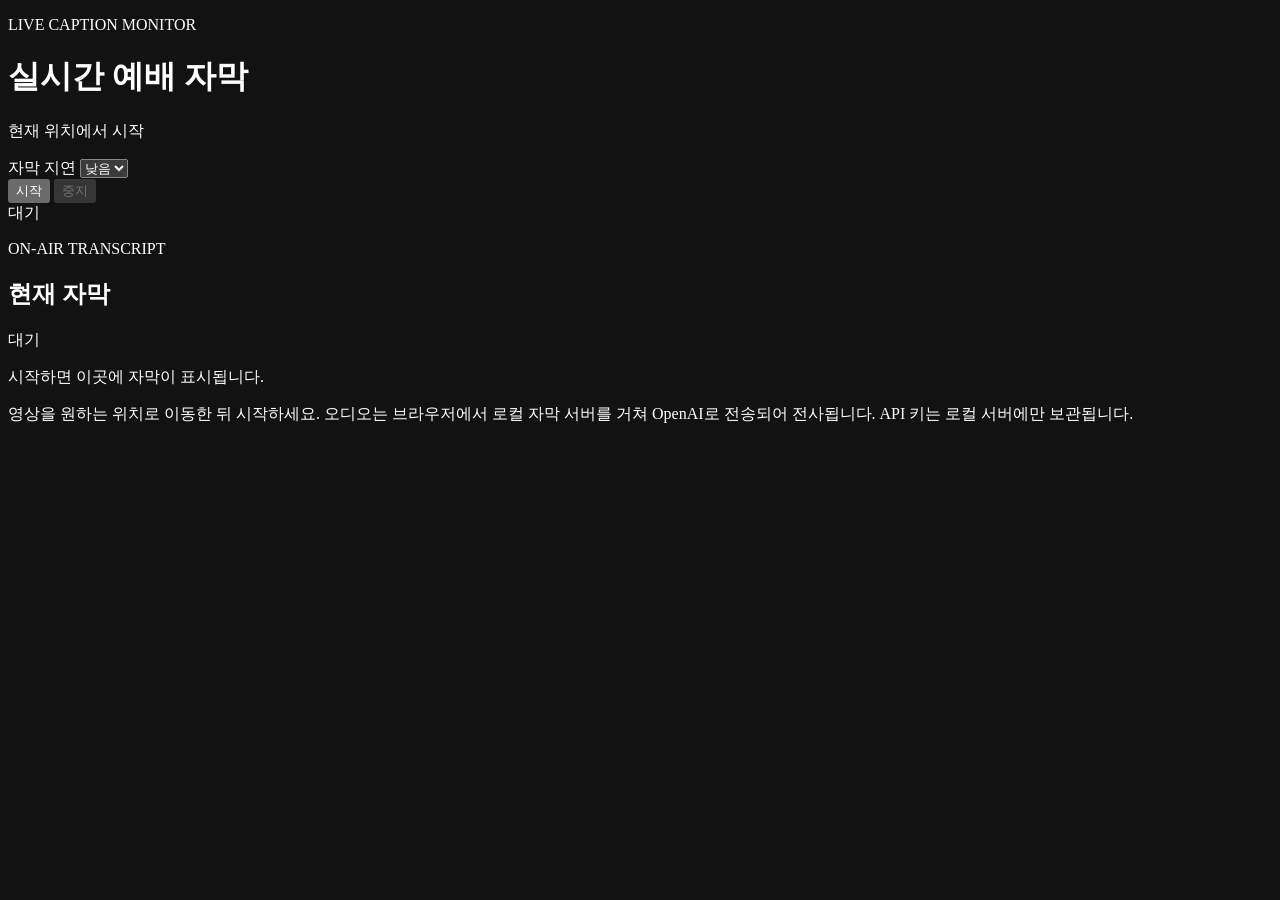
==== src/ChurchSubtitle.Web/wwwroot/index.html @ ca1ed2d1 "Initial OpenAI church subtitle PoC" ====
<!doctype html>
<html lang="ko">
<head>
  <meta charset="utf-8">
  <meta name="viewport" content="width=device-width, initial-scale=1">
  <meta name="color-scheme" content="dark">
  <title>실시간 예배 자막</title>
  <link rel="stylesheet" href="/styles.css">
  <script src="/app.js" type="module"></script>
</head>
<body>
  <main class="broadcast-shell">
    <header class="masthead">
      <div>
        <p class="eyebrow">LIVE CAPTION MONITOR</p>
        <h1>실시간 예배 자막</h1>
      </div>
      <p class="source-time">현재 위치에서 시작</p>
    </header>

    <section class="video-panel" aria-label="원본 예배 영상">
      <div class="video-frame">
        <div id="player"></div>
      </div>
    </section>

    <section class="control-bar" aria-label="자막 테스트 제어">
      <div class="field-group">
        <label for="delay">자막 지연</label>
        <select id="delay" name="delay">
          <option value="low" selected>낮음</option>
          <option value="medium">보통</option>
        </select>
      </div>

      <div class="button-group">
        <button id="start-button" class="button button-primary" type="button">시작</button>
        <button id="stop-button" class="button button-secondary" type="button" disabled>중지</button>
      </div>

      <div id="status-badge" class="status-badge" data-state="idle" role="status" aria-live="polite">
        <span class="status-dot" aria-hidden="true"></span>
        <span id="status-text">대기</span>
      </div>
    </section>

    <section class="caption-stage" aria-labelledby="caption-heading">
      <div class="caption-stage-header">
        <div>
          <p class="eyebrow">ON-AIR TRANSCRIPT</p>
          <h2 id="caption-heading">현재 자막</h2>
        </div>
        <span id="live-indicator" class="live-mark" data-state="idle" aria-hidden="true">대기</span>
      </div>

      <div id="caption-lines" class="caption-lines" aria-live="polite" aria-atomic="false">
        <p id="caption-line-1" class="caption-line" aria-label="자막 첫째 줄"></p>
        <p id="caption-line-2" class="caption-line" aria-label="자막 둘째 줄">시작하면 이곳에 자막이 표시됩니다.</p>
      </div>
    </section>

    <p class="privacy-note">영상을 원하는 위치로 이동한 뒤 시작하세요. 오디오는 브라우저에서 로컬 자막 서버를 거쳐 OpenAI로 전송되어 전사됩니다. API 키는 로컬 서버에만 보관됩니다.</p>
  </main>
</body>
</html>
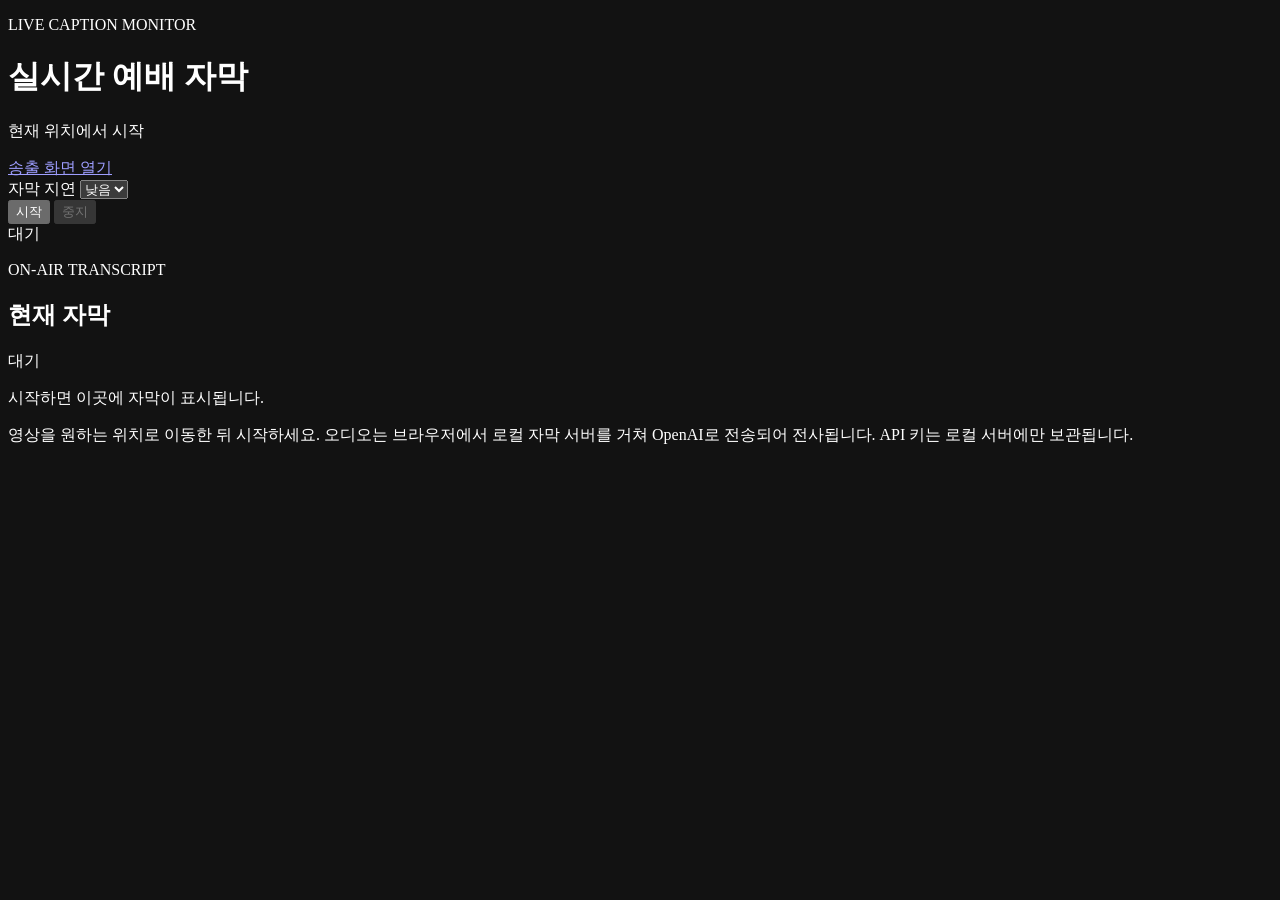
==== commit c049b842: "Add legacy-style caption output window to the web test UI Reproduce the 2021-07-01 자막기.exe output sp" ====
--- a/src/ChurchSubtitle.Web/wwwroot/index.html
+++ b/src/ChurchSubtitle.Web/wwwroot/index.html
@@ -15,7 +15,10 @@
         <p class="eyebrow">LIVE CAPTION MONITOR</p>
         <h1>실시간 예배 자막</h1>
       </div>
-      <p class="source-time">현재 위치에서 시작</p>
+      <div class="masthead-side">
+        <p class="source-time">현재 위치에서 시작</p>
+        <a class="output-link" href="/output.html" target="_blank" rel="noopener">송출 화면 열기</a>
+      </div>
     </header>
 
     <section class="video-panel" aria-label="원본 예배 영상">
@@ -30,6 +33,7 @@
         <select id="delay" name="delay">
           <option value="low" selected>낮음</option>
           <option value="medium">보통</option>
+          <option value="high">높음</option>
         </select>
       </div>
 
@@ -54,8 +58,7 @@
       </div>
 
       <div id="caption-lines" class="caption-lines" aria-live="polite" aria-atomic="false">
-        <p id="caption-line-1" class="caption-line" aria-label="자막 첫째 줄"></p>
-        <p id="caption-line-2" class="caption-line" aria-label="자막 둘째 줄">시작하면 이곳에 자막이 표시됩니다.</p>
+        <p id="caption-text" class="caption-text" aria-label="실시간 자막">시작하면 이곳에 자막이 표시됩니다.</p>
       </div>
     </section>
 
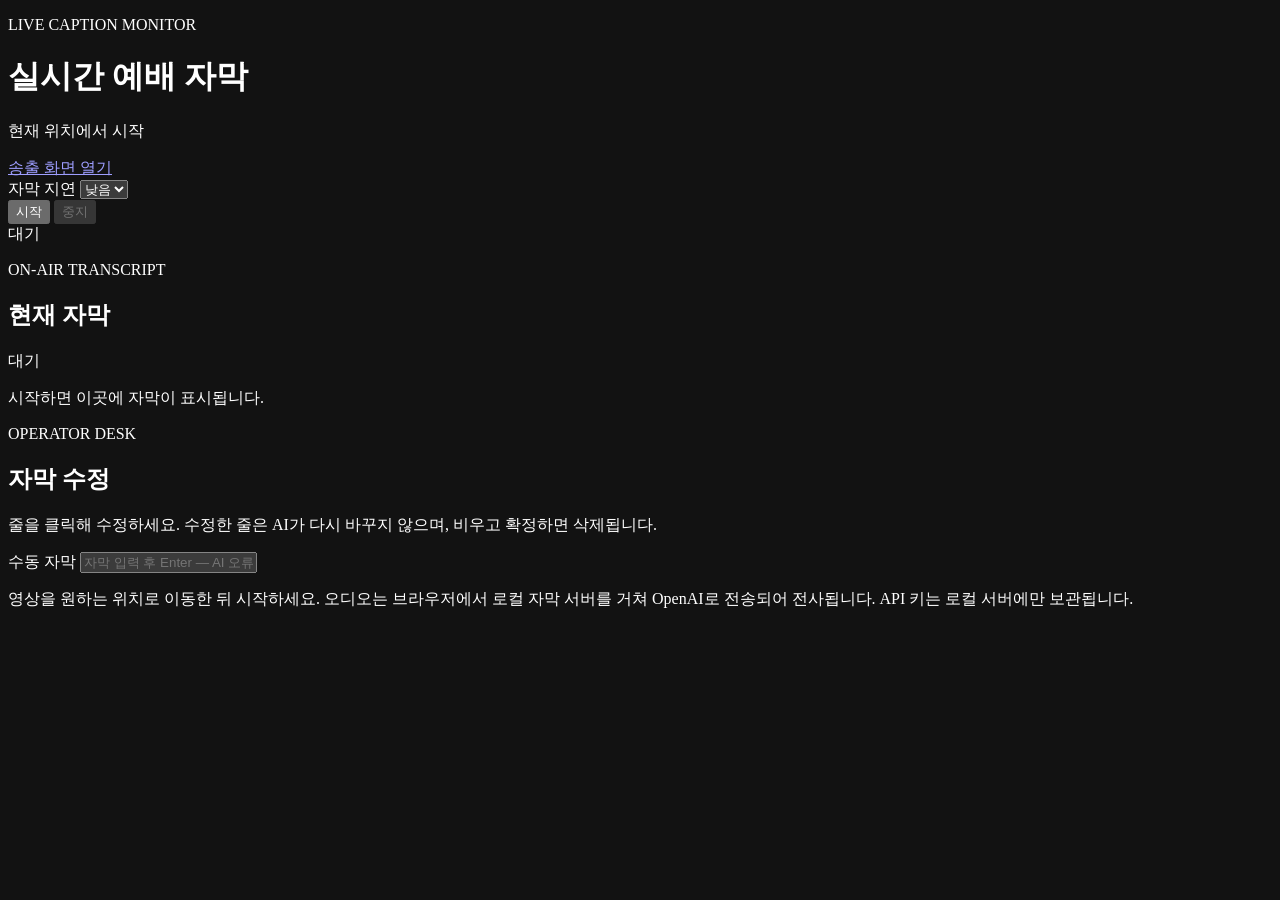
==== commit 5fcc5a1c: "Add operator desk: post-hoc caption editing, manual lines, replacements Publish-then-correct editing" ====
--- a/src/ChurchSubtitle.Web/wwwroot/index.html
+++ b/src/ChurchSubtitle.Web/wwwroot/index.html
@@ -62,6 +62,33 @@
       </div>
     </section>
 
+    <section class="editor-panel" aria-label="자막 수정과 수동 개입">
+      <div class="editor-header">
+        <div>
+          <p class="eyebrow">OPERATOR DESK</p>
+          <h2>자막 수정</h2>
+        </div>
+        <p class="editor-hint">줄을 클릭해 수정하세요. 수정한 줄은 AI가 다시 바꾸지 않으며, 비우고 확정하면 삭제됩니다.</p>
+      </div>
+
+      <div id="final-list" class="final-list" role="list" aria-label="최근 확정 자막"></div>
+
+      <form id="edit-form" class="edit-form" hidden>
+        <label for="edit-input">선택한 줄 수정</label>
+        <div class="edit-row">
+          <input id="edit-input" type="text" autocomplete="off" spellcheck="false">
+          <button type="submit" class="button button-primary">확정</button>
+          <button id="edit-cancel" type="button" class="button button-secondary">취소</button>
+        </div>
+      </form>
+
+      <form id="manual-form" class="manual-form">
+        <label for="manual-input">수동 자막</label>
+        <input id="manual-input" type="text" autocomplete="off" spellcheck="false"
+          placeholder="자막 입력 후 Enter — AI 오류나 장애 시 바로 개입">
+      </form>
+    </section>
+
     <p class="privacy-note">영상을 원하는 위치로 이동한 뒤 시작하세요. 오디오는 브라우저에서 로컬 자막 서버를 거쳐 OpenAI로 전송되어 전사됩니다. API 키는 로컬 서버에만 보관됩니다.</p>
   </main>
 </body>
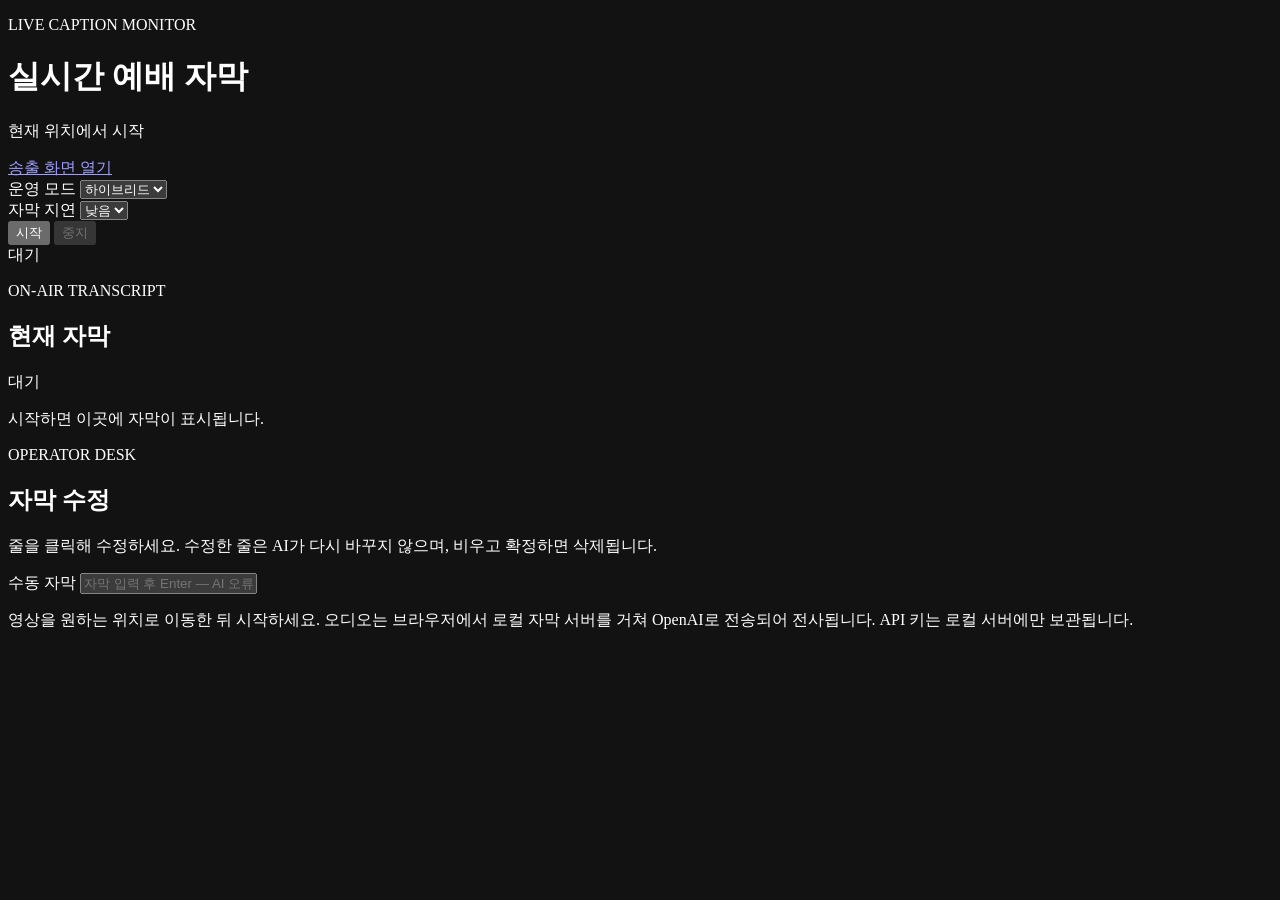
==== commit b4108ea5: "Add manual, AI-only, and hybrid operating modes to the control page A mode selector gates the projec" ====
--- a/src/ChurchSubtitle.Web/wwwroot/index.html
+++ b/src/ChurchSubtitle.Web/wwwroot/index.html
@@ -28,6 +28,15 @@
     </section>
 
     <section class="control-bar" aria-label="자막 테스트 제어">
+      <div class="field-group">
+        <label for="mode">운영 모드</label>
+        <select id="mode" name="mode">
+          <option value="manual">수동</option>
+          <option value="ai">AI 전용</option>
+          <option value="hybrid" selected>하이브리드</option>
+        </select>
+      </div>
+
       <div class="field-group">
         <label for="delay">자막 지연</label>
         <select id="delay" name="delay">
@@ -62,7 +71,7 @@
       </div>
     </section>
 
-    <section class="editor-panel" aria-label="자막 수정과 수동 개입">
+    <section id="editor-panel" class="editor-panel" aria-label="자막 수정과 수동 개입">
       <div class="editor-header">
         <div>
           <p class="eyebrow">OPERATOR DESK</p>
